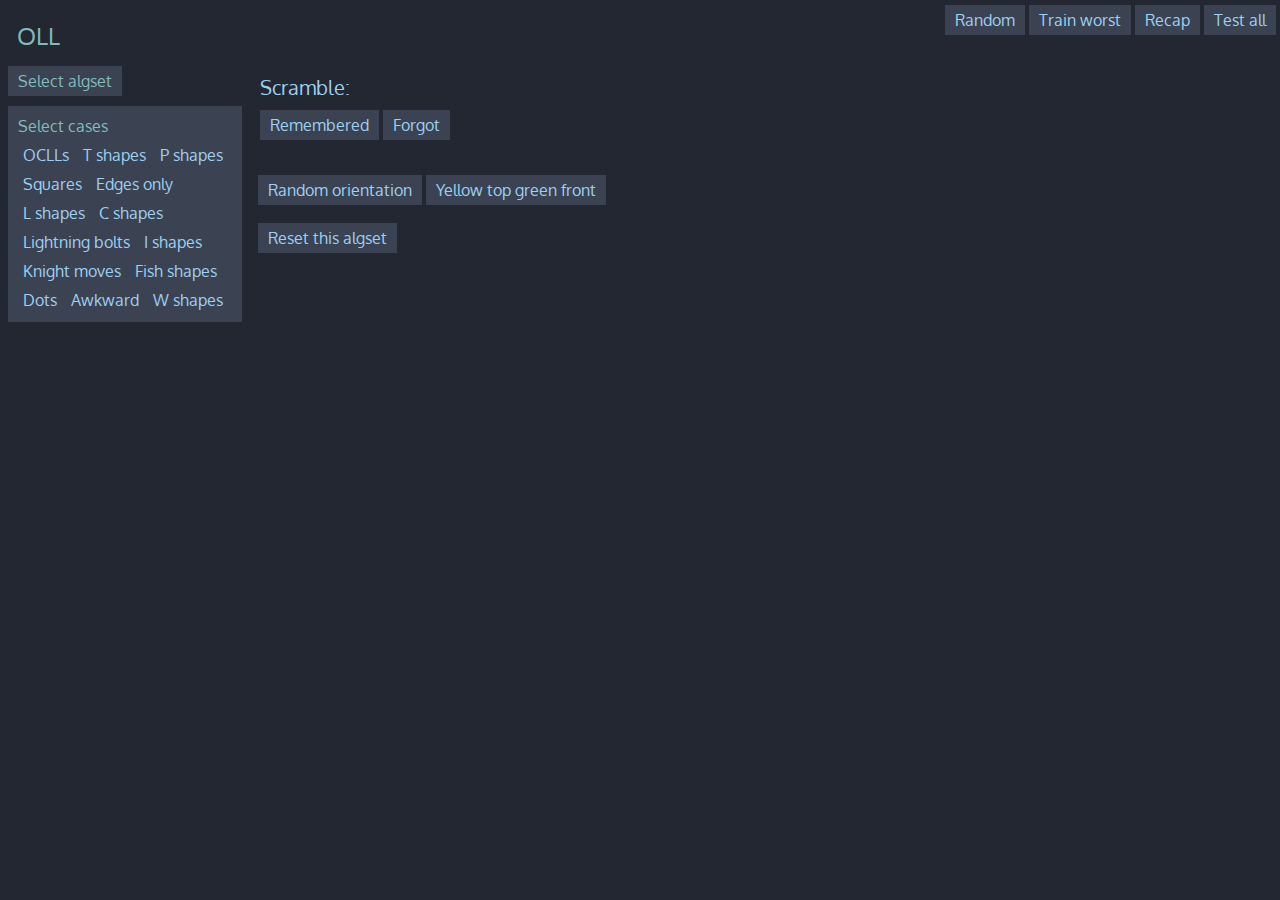
==== index.html @ 282b58fc "zbll not added yet" ====
<!DOCTYPE html>
<html>
    <head>
        <link rel="preconnect" href="https://fonts.googleapis.com">
		<link rel="preconnect" href="https://fonts.gstatic.com" crossorigin>
		<link href="https://fonts.googleapis.com/css2?family=Oxygen:wght@300;400&display=swap" rel="stylesheet">
		<link rel="stylesheet" href="styles.css">
        <script type="text/javascript" src="script.js"></script>
		<meta name="viewport" content="width=device-width,initial-scale=1">
    </head>
    <body>
        <header id='algset-title'>
            OLL
        </header>
        <div class='button-bar'>
            <div id='recap-stats'></div>
            <div id='num-selected'></div>
            <button onclick='updateSelectedMode("random")' class='mode-button' id='random'>Random</button>
            <button onclick='updateSelectedMode("train-worst")' class='mode-button' id='train-worst'>Train worst</button>
            <button onclick='updateSelectedMode("recap")' class='mode-button' id='recap'>Recap</button>
            <button onclick='updateSelectedMode("test-all")' class='mode-button' id='test-all'>Test all</button>
        </div>
        <div id='draw-scramble'></div>
        <div id='algset-button'>
            <button onclick='toggleAlgsetDropdown()'>Select algset</button>
            <div id='algsets' onclick='updateAlgset()'>
                <div class='algset-input-container'>
                    <input type=radio name='algsets' id='algsets-oll' checked>
                    <label for='algsets-oll'>OLL</label>
                </div>
                <div class='algset-input-container'>
                    <input type=radio name='algsets' id='algsets-pll'>
                    <label for='algsets-pll'>PLL</label>
                </div>
                <div class='algset-input-container'>
                    <input type=radio name='algsets' id='algsets-coll'>
                    <label for='algsets-coll'>COLL</label>
                </div>
                <div class='algset-input-container'>
                    <input type=radio name='algsets' id='algsets-zbll'>
                    <label for='algsets-zbll'>ZBLL</label>
                </div>
            </div>
        </div>
        <aside id='aside'>
            <span class='bold'>Select cases<br></span>
        </aside>
        <div id='random-orientation'>
            <button onclick='setRandomOrientation(true)' id='random-orient-on'>Random orientation</button>
            <button onclick='setRandomOrientation(false)' id='random-orient-off'>Yellow top green front</button>
        </div>
        <div id='reset-button'>
            <button onclick='resetStats()'>Reset this algset</button>
        </div>
        <div id='trainer'>
            <div id='scramble'>Scramble: </div>
            <div id='train-buttons'>
                <button onclick='nextCase(true)'>Remembered</button>
                <button onclick='nextCase(false)'>Forgot</button>
            </div>
            <div id='stats'>
                <div id='percent'></div>
                <div id='success-rate'></div>
                <div id='worst-cases'></div>
                <div id='num-learned'></div>
            </div>
        </div>
    </body>
</html>
---- styles.css ----
body {
    margin: 0;
    display: grid;
    grid-template-areas: 'h b b'
                         'g t d'
                         'a t d'
                         'a o d'
                         'a r d'
                         'a e e';
    grid-template-columns: 250px auto min-content;
    background-color: #232731;
    font-family: oxygen;
}

button {
    margin-top: 5px;
    font-family: oxygen;
    font-size: 16px;
}

header {
    grid-area: h;
    padding: 20px 0 10px 17px;
    display: flex;
    align-items: center;
    font-size: 24px;
    color: #81BCBB;
}

aside {
    margin: 0 8px 8px;
    padding: 8px 10px 10px;
    grid-area: a;
    background-color: #3B4252;
    color: #9dd0f0;
    line-height: 1.5;
    height: min-content;
}

aside .bold {
    color: #81BCBB;
}

.dropdown {
    position: relative;
    display: inline-block;
}

.dropdown-button {
    padding: 2px 5px;
    margin-right: 4px;
    text-align: left;
    background-color: #3B4252;
    color: #9dd0f0;
    border: none;
}

.dropdown-button:hover {
    background-color: #4C566A;
    color: #bedfa1;
}

.dropdown-content {
    display: none;
    background-color: #3B4252;
    color: #9dd0f0;
    width: 214px;
    z-index: 1;
}

.input-container {
    display: flex;
    overflow: hidden;
}

.input-container input {
    margin-top: 6px;
}

.input-container label {
    display: block;
    width: 100%;
    overflow: hidden;
}

.input-container:hover {
    background-color: #4C566A;
    color: #bedfa1;
}

.button-bar {
    display: flex;
    grid-area: b;
    justify-content: right;
    height: min-content;
    color: #9dd0f0;
}

.button-bar button {
    padding: 5px 10px;
    margin-right: 4px;
    background-color: #3B4252;
    color: #9dd0f0;
    border: none;
}

#recap-stats {
    padding: 5px;
    margin: 5px 14px 0 0;
    background-color: #232731;
    color: #9dd0f0;
    border: none;
}

#num-selected {
    padding: 5px;
    margin: 5px 8px 0 0;
    background-color: #232731;
    color: #9dd0f0;
    border: none;
}

.button-bar button:hover {
    background-color: #4C566A;
    color: #bedfa1;
}

#trainer {
    margin-top: 8px;
    grid-area: t;
    color: #9dd0f0;
}

#scramble {
    margin: 5px 0 10px 10px;
    font-size: 20px;
}

#train-buttons {
    margin-left: 10px;
}

#trainer button {
    margin: 0px;
    padding: 5px 10px;
    background-color: #3B4252;
    color: #9dd0f0;
    border: none;
}

#trainer button:hover {
    background-color: #4C566A;
    color: #bedfa1;
}

#stats {
    margin: 20px 8px 0 10px;
    grid-area: s;
}

#stats div {
    margin-top: 10px;
}

#reset-button {
    margin-top: 10px;
    grid-area: r;
}

#reset-button button {
    margin: 8px 8px 0;
    padding: 5px 10px;
    background-color: #3B4252;
    color: #9dd0f0;
    border: none;
}

#reset-button button:hover {
    background-color: #4C566A;
    color: #ffacac;
}

#random-orientation {
    margin: 10px 0 0 8px;
    grid-area: o;
}

#random-orientation button {
    padding: 5px 10px;
    background-color: #3B4252;
    color: #9dd0f0;
    border: none;
}

#random-orientation button:hover {
    background-color: #4C566A;
    color: #bedfa1;
}

#algset-button {
    margin: 0 0 10px 8px;
    grid-area: g;
}

#algset-button button {
    padding: 5px 10px;
    background-color: #3B4252;
    color: #81BCBB;
    border: none;
}

#algset-button button:hover {
    background-color: #4C566A;
    color: #bedfa1;
}

#algsets {
    display: none;
    background-color: #3B4252;
    margin-right: 8px;
}

.algset-input-container {
    display: flex;
    align-items: center;
    overflow: hidden;
    color: #9dd0f0;
}

.algset-input-container:hover {
    background-color: #4C566A;
    color: #bedfa1;
}

.algset-input-container input {
    margin: 0 0 0 8px;
}

.algset-input-container label {
    padding: 3px 5px;
    display: block;
    width: 100%;
    overflow: hidden;
}

#draw-scramble {
    display: grid;
    grid-template-areas: 'a b c d e';
    margin-right: 20px;
    grid-area: d;
    height: min-content;
}
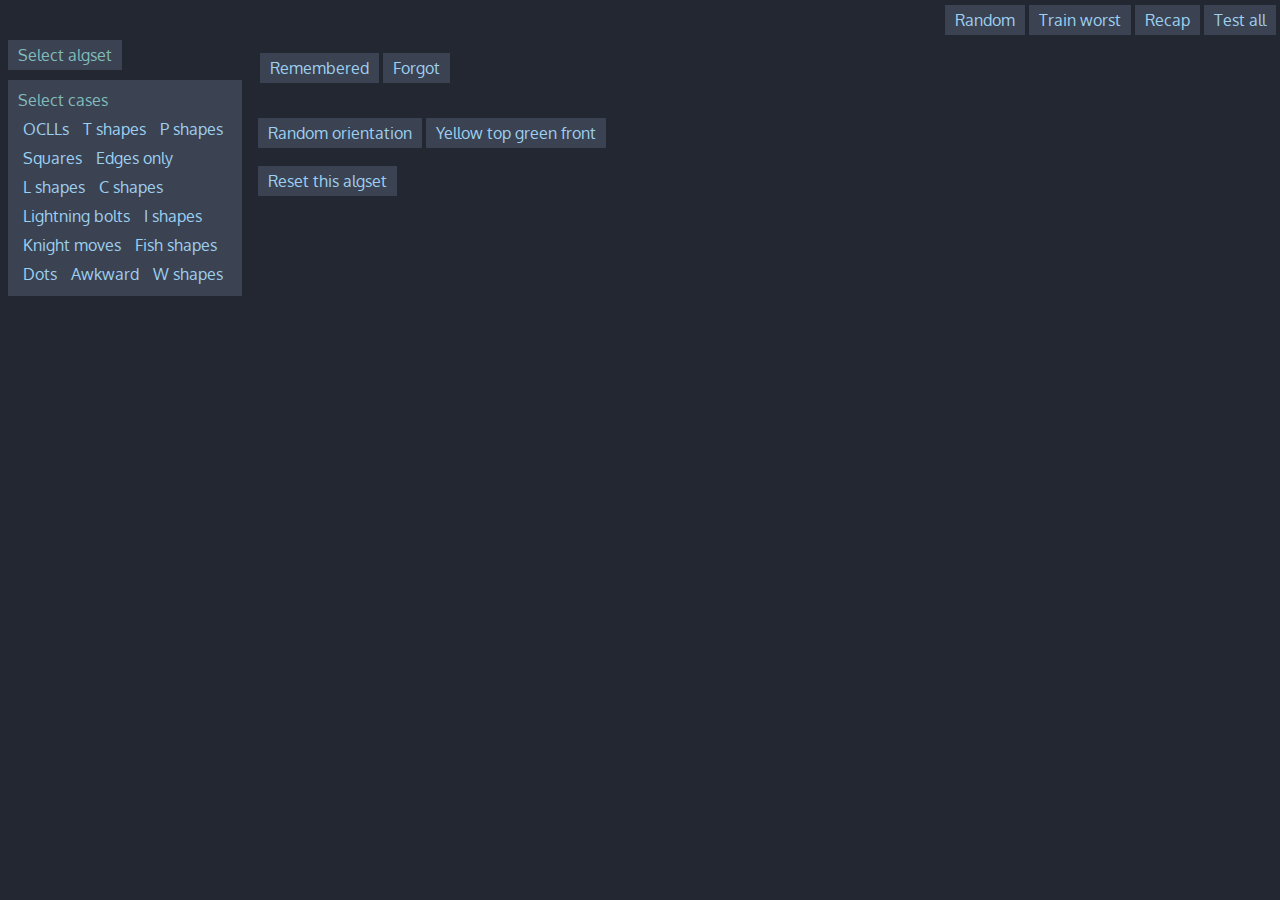
==== commit 09a44cd3: "made algset dropdown generate automatically but switching algsets is broken now" ====
--- a/index.html
+++ b/index.html
@@ -9,9 +9,7 @@
 		<meta name="viewport" content="width=device-width,initial-scale=1">
     </head>
     <body>
-        <header id='algset-title'>
-            OLL
-        </header>
+        <header id='algset-title'></header>
         <div class='button-bar'>
             <div id='recap-stats'></div>
             <div id='num-selected'></div>
@@ -23,24 +21,7 @@
         <div id='draw-scramble'></div>
         <div id='algset-button'>
             <button onclick='toggleAlgsetDropdown()'>Select algset</button>
-            <div id='algsets' onclick='updateAlgset()'>
-                <div class='algset-input-container'>
-                    <input type=radio name='algsets' id='algsets-oll' checked>
-                    <label for='algsets-oll'>OLL</label>
-                </div>
-                <div class='algset-input-container'>
-                    <input type=radio name='algsets' id='algsets-pll'>
-                    <label for='algsets-pll'>PLL</label>
-                </div>
-                <div class='algset-input-container'>
-                    <input type=radio name='algsets' id='algsets-coll'>
-                    <label for='algsets-coll'>COLL</label>
-                </div>
-                <div class='algset-input-container'>
-                    <input type=radio name='algsets' id='algsets-zbll'>
-                    <label for='algsets-zbll'>ZBLL</label>
-                </div>
-            </div>
+            <div id='algsets' onclick='updateAlgset()'></div>
         </div>
         <aside id='aside'>
             <span class='bold'>Select cases<br></span>
@@ -53,7 +34,7 @@
             <button onclick='resetStats()'>Reset this algset</button>
         </div>
         <div id='trainer'>
-            <div id='scramble'>Scramble: </div>
+            <div id='scramble'></div>
             <div id='train-buttons'>
                 <button onclick='nextCase(true)'>Remembered</button>
                 <button onclick='nextCase(false)'>Forgot</button>
